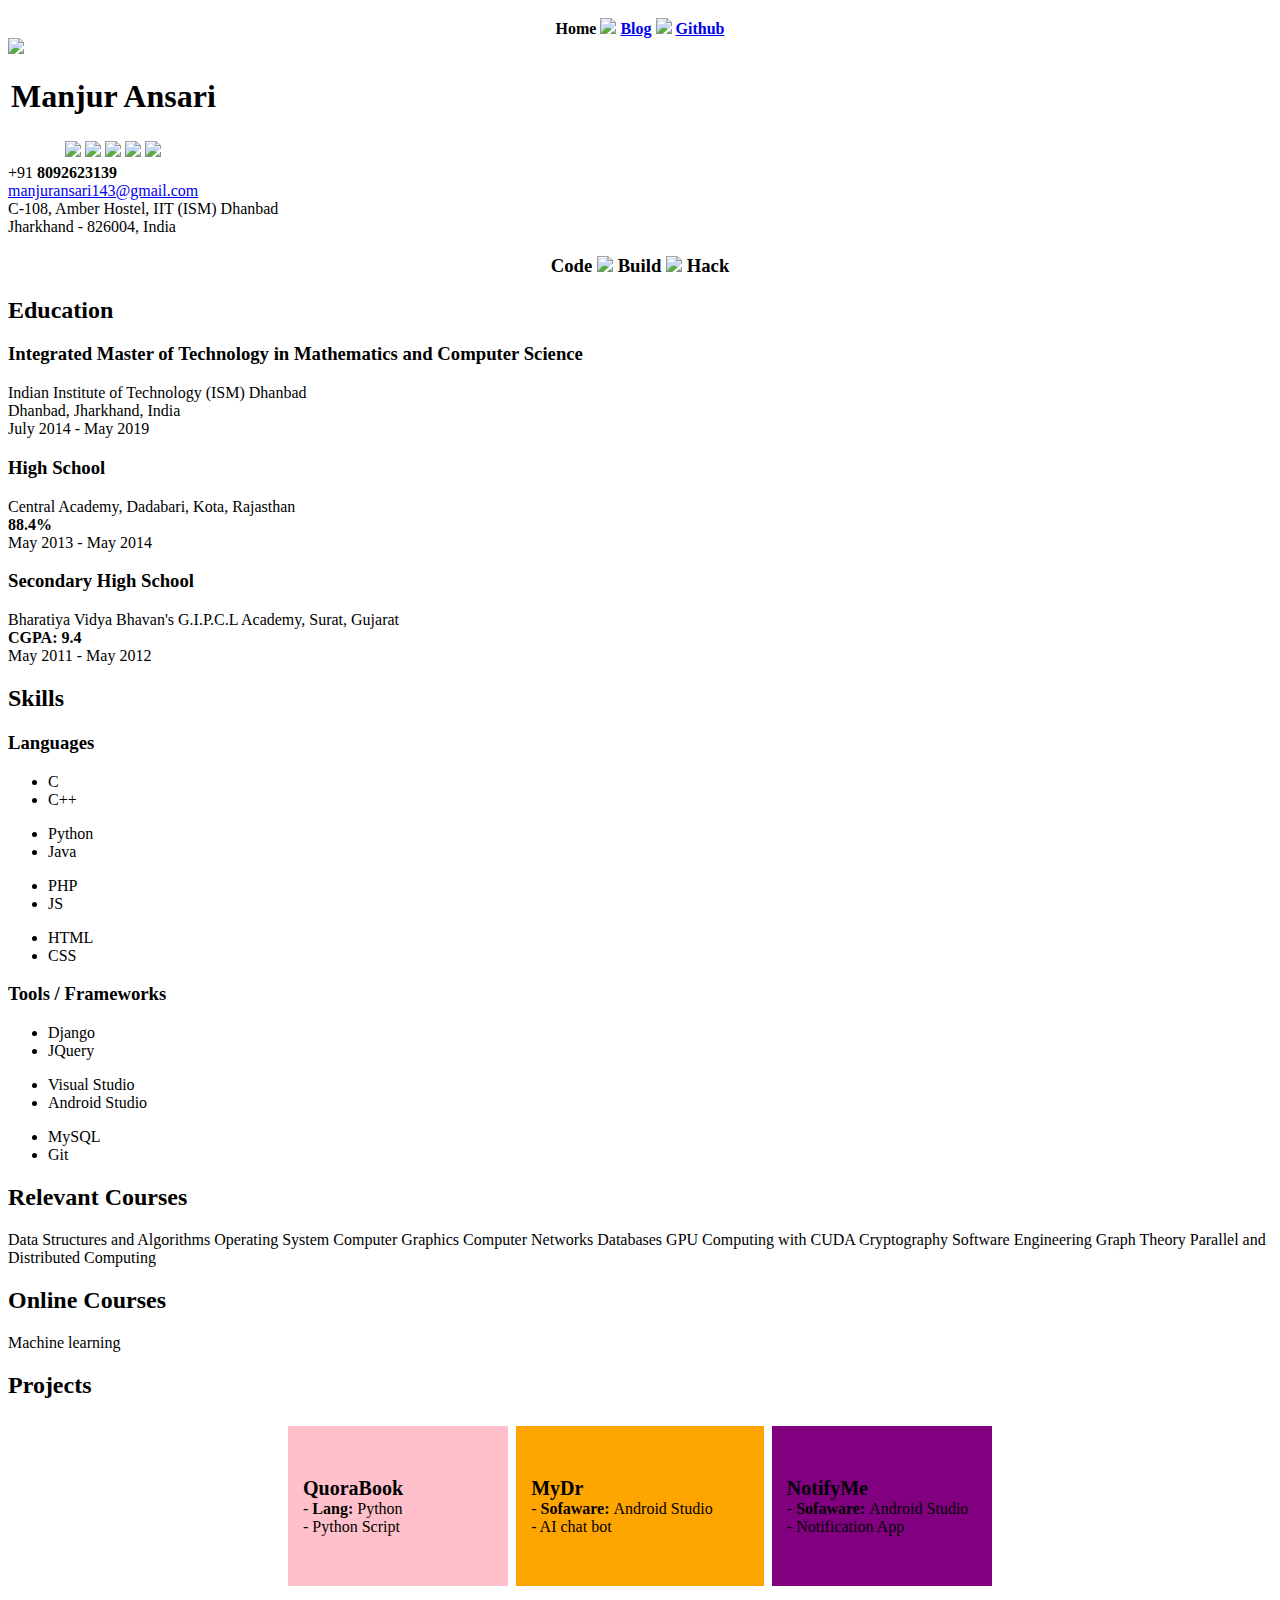
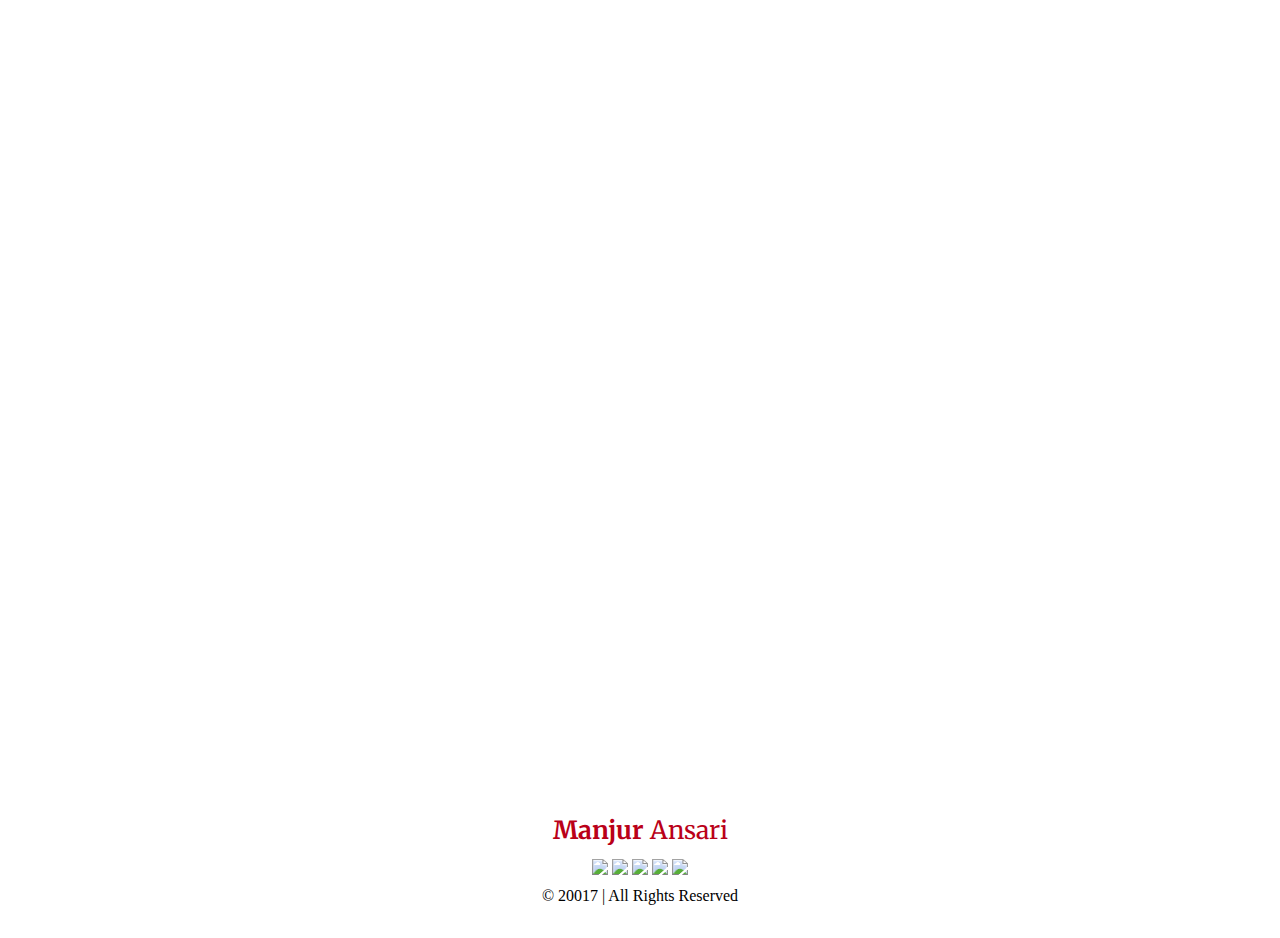
==== index.html @ 73ef918a "Updated Social links" ====
<!DOCTYPE html PUBLIC "-//W3C//DTD XHTML 1.0 Transitional//EN" "http://www.w3.org/TR/xhtml1/DTD/xhtml1-transitional.dtd">
<html xmlns="http://www.w3.org/1999/xhtml" lang="en" xml:lang="en">
    <head>
        <meta charset="UTF-8">
        <title>Manjur Ansari</title>
        <link rel="stylesheet" href="style.css">
        <link href="https://fonts.googleapis.com/css?family=Merriweather:300,400,700|Source+Sans+Pro:400,400i" rel="stylesheet">
        <style type="text/css">

            .buttons {
              display: flex;
              align-items: center;
              justify-content: center;
            }

            .pag {
                color: #fff;
                text-align: center;
            }

            .pag .close {
              border: 1px solid #fff;
              padding: .2em;
              margin: 3em 15% 0;
              cursor: pointer;
              -webkit-transition: .2s cubic-bezier(0.86, 0, 0.07, 1);
              transition: .2s cubic-bezier(0.86, 0, 0.07, 1);
              -webkit-user-select: none;
                 -moz-user-select: none;
                  -ms-user-select: none;
                      user-select: none;
            }

            .pag .close:hover {
              background: rgba(255,255,255,.2);
            }

            #tile{
                padding: 50px;
            }
        </style>
    </head>
    <body>
        <div align="center" style="padding-top: 10px;">
            <b>
                Home
                <img src="dot.png"> 
                <a href="http://www.xranger143.blogspot.com">Blog</a> 
                <img src="dot.png"> 
                <a href="http://www.github.com/manjuransari143">Github</a>
            </b>
        </div>
        <div class="page">
            <div class="section row">
                <div class="col">
                    <img src="dp.jpeg" class="img-circle">
                </div>
                <div class="tops">
                    <div class="col">
                        <table border="0px">
                            <tr>
                                <td><h1 id="title_name" class="col"><span style="font-weight:700">Manjur</span> Ansari</h1></td>
                            </tr>
                            <tr>
                                <td align="center">
                                    <span class="key2 social"><a href="https://www.facebook.com/manjuransari143"><img src="fb.png"></a></span>
                                    <span class="key2 social"><a href="https://plus.google.com/u/1/+ManjurAnsari"><img src="g+.png"></a></span>
                                    <span class="key2 social"><a href="https://www.linkedin.com/in/manjuransari/"><img src="linkedin.png"></a></span>
                                    <span class="key2 social"><a href="https://www.twitter.com/manjuransari143"><img src="twitter.png"></a></span>
                                    <span class="key2 social"><a href="http://www.quora.com/profile/Manjur-Ansari"><img src="quora.png"></a></span>
                                </td>
                            </tr>
                        </table>
                    </div>
                    <div class="contact-info col-right">
                        <div>+91 <b>8092623139</b></div>
                        <div><a href="mailto:manjuransari143@gmail.com">manjuransari143@gmail.com</a></div>
                        <div>C-108, Amber Hostel, IIT (ISM) Dhanbad</div>
                        <div>Jharkhand - 826004, India</div>
                    </div>
                </div>
            </div>
            <div class="section row">
                <div align="center"><h3>Code <img src="dot.png"> Build <img src="dot.png"> Hack</h3></div>
            </div>
            <div class="section row">
                <h2 class="col">Education</h2>
                <div class="section-text col-right">
                    <h3><span class="emph">Integrated Master of Technology</span> in Mathematics and Computer Science</h3>
                    <div>Indian Institute of Technology (ISM) Dhanbad</div>
                    <div class="row">
                        <div class="col light">Dhanbad, Jharkhand, India</div>
                        <div class="col-right light">July 2014 - May 2019</div>
                    </div>
                </div>
                <div class="section-text col-right">
                    <h3><span class="emph">High School</span></h3>
                    <div>Central Academy, Dadabari, Kota, Rajasthan</div>
                    <div class="row">
                        <div class="col light"><b>88.4%</b></div>
                        <div class="col-right light ">May 2013 - May 2014</div>
                    </div>
                </div>
                <div class="section-text col-right">
                    <h3><span class="emph">Secondary High School</span></h3>
                    <div>Bharatiya Vidya Bhavan's G.I.P.C.L Academy, Surat, Gujarat</div>
                    <div class="row">
                        <div class="col light"><b>CGPA: 9.4</b></div>
                        <div class="col-right light ">May 2011 - May 2012</div>
                    </div>
                </div>
            </div>
            <div class="section row">
                <h2 class="col">Skills</h2>
                <div class="section-text col-right row">
                    <h3>Languages</h3>
                    <ul class="skills" style="width:22%">
                        <li>C</li>
                        <li>C++</li>
                    </ul>
                    <ul class="skills" style="width:22%">
                        <li>Python</li>
                        <li>Java</li>
                    </ul>
                    <ul class="skills" style="width:22%">
                        <li>PHP</li>
                        <li>JS</li>
                    </ul>
                    <ul class="skills" style="width:22%">
                        <li>HTML</li>
                        <li>CSS</li>
                    </ul>
                    <h3>Tools / Frameworks</h3>
                    <ul class="skills" style="width:22%">
                        <li>Django</li>
                        <li>JQuery</li>
                    </ul>
                    <ul class="skills" style="width:22%">
                        <li>Visual Studio</li>
                        <li>Android Studio</li>
                    </ul>
                    <ul class="skills" style="width:22%">
                        <li>MySQL</li>
                        <li>Git</li>
                    </ul>
                </div>
            </div>
            <div class="section row">
                <h2 class="col">Relevant Courses</h2>
                <div class="section-text col-right">
                    <span class="key">Data Structures and Algorithms</span> 
                    <span class="key">Operating System</span> 
                    <span class="key">Computer Graphics</span> 
                    <span class="key">Computer Networks</span> 
                    <span class="key">Databases</span> 
                    <span class="key">GPU Computing with CUDA</span> 
                    <span class="key">Cryptography</span> 
                    <span class="key">Software Engineering</span> 
                    <span class="key">Graph Theory</span> 
                    <span class="key">Parallel and Distributed Computing</span>
                </div>
                <h2 class="col">Online Courses</h2>
                <div class="section-text col-right">
                    <span class="key">Machine learning</span> 
                </div>
            </div>
            <div class="section row">
                <h2 class="col">Projects</h2>
                <div class="section-text col-right row">
                    <div class="buttons">
                        <table border="0px" cellspacing="8px" width="720px">
                            <tr height="160px">
                                <a href=""><td id="tile1" width="32%" style="background-color: pink; padding: 15px;">
                                    <font style="font-size: 20px; font-weight: 600;">QuoraBook</font>
                                    <div>
                                        - <b>Lang:</b> Python<br/>
                                        - Python Script
                                    </div>
                                </td></a>
                                <td  id="tile2" style="background-color: orange; padding: 15px;">
                                    <font style="font-size: 20px; font-weight: 600;">MyDr</font>
                                    <div>
                                        - <b>Sofaware: </b>Android Studio<br/>
                                        - AI chat bot
                                    </div>
                                </td>
                                <td id="tile3" width="32%" style="background-color: purple; padding: 15px;">
                                    <font style="font-size: 20px; font-weight: 600;">NotifyMe</font>
                                    <div>
                                        - <b>Sofaware: </b>Android Studio<br/>
                                        - Notification App
                                    </div>
                                </td>
                            </tr>
                        </table>
                    </div>
                    <div id="app">
                        <div id="foo1" class="pag">
                            <div id="tile" align="center">
                                <h1 class="title_name" style="color: #fff;"><b>QuoraBook</b></h1>
                                <div>
                                    <h4>QuoraBook</h4>
                                </div>
                                <div class="close">Close</div>
                            </div>
                        </div>

                        <div id="foo2" class="pag">
                            <div id="tile" align="center">
                                <h1 class="title_name" style="color: #fff;"><b>QuoraBook</b></h1>
                                <div>
                                    <h4>MyDr - AI Chatbot</h4>
                                </div>
                                <div class="close">Close</div>
                            </div>
                        </div>

                        <div id="foo3" class="pag">
                            <div id="tile" align="center">
                                <h1 class="title_name" style="color: #fff;"><b>QuoraBook</b></h1>
                                <div>
                                    <h4>NotifyMe - Notification App</h4>
                                </div>
                                <div class="close">Close</div>
                            </div>
                        </div>
                    </div>
                </div>
            </div>
            <div class="section row">
            </div>
        </div>
        <div align="center">
            <table border="0px">
                <tr>
                    <td style="color: #ba0018; font-family: 'Merriweather', serif; font-size: 25px; padding-bottom: 10px;" align="center"><span style="font-weight:700">Manjur</span> Ansari</td>
                </tr>
                <tr>
                    <td align="center">
                        <a href="https://www.facebook.com/manjuransari143"><img src="fb.png" height="20px"></a>
                        <a href="https://plus.google.com/u/1/+ManjurAnsari"><img src="g+.png" height="20px"></a>
                        <a href="https://www.linkedin.com/in/manjuransari/"><img src="linkedin.png" height="20px"></a>
                        <a href="https://www.twitter.com/manjuransari143"><img src="twitter.png" height="20px"></a>
                        <a href="http://www.quora.com/profile/Manjur-Ansari"><img src="quora.png" height="20px"></a>
                    </td>
                </tr>
            </table>
        </div>
        <div style="padding-top: 5px; padding-bottom: 25px;" align="center">
        © 20017 | All Rights Reserved
        </div>

        <script src="mohill.js"></script>
        <script>
        (function () {
          Array.prototype.slice.call(document.getElementsByClassName('close'))
            .forEach(el => {
              el.addEventListener('click', () => {
                mohill.close();
              });
            });

          const mohill = new Mohill({
            target: document.getElementById('app'),
            data: {
              style: {
                coverBackgroundColor: 'rgba(0,0,0,.4)'
              }
            }
          });

          document.getElementById('tile1').addEventListener('click', () => {
            mohill.setStyle({backgroundColor: '#0d5661'});
            mohill.open('foo1');
          });
          document.getElementById('tile2').addEventListener('click', () => {
            mohill.setStyle({backgroundColor: '#0d5661'});
            mohill.open('foo2');
          });
          document.getElementById('tile3').addEventListener('click', () => {
            mohill.setStyle({backgroundColor: '#0d5661'});
            mohill.open('foo3');
          });
        })();
        </script>
    </body>
</html>
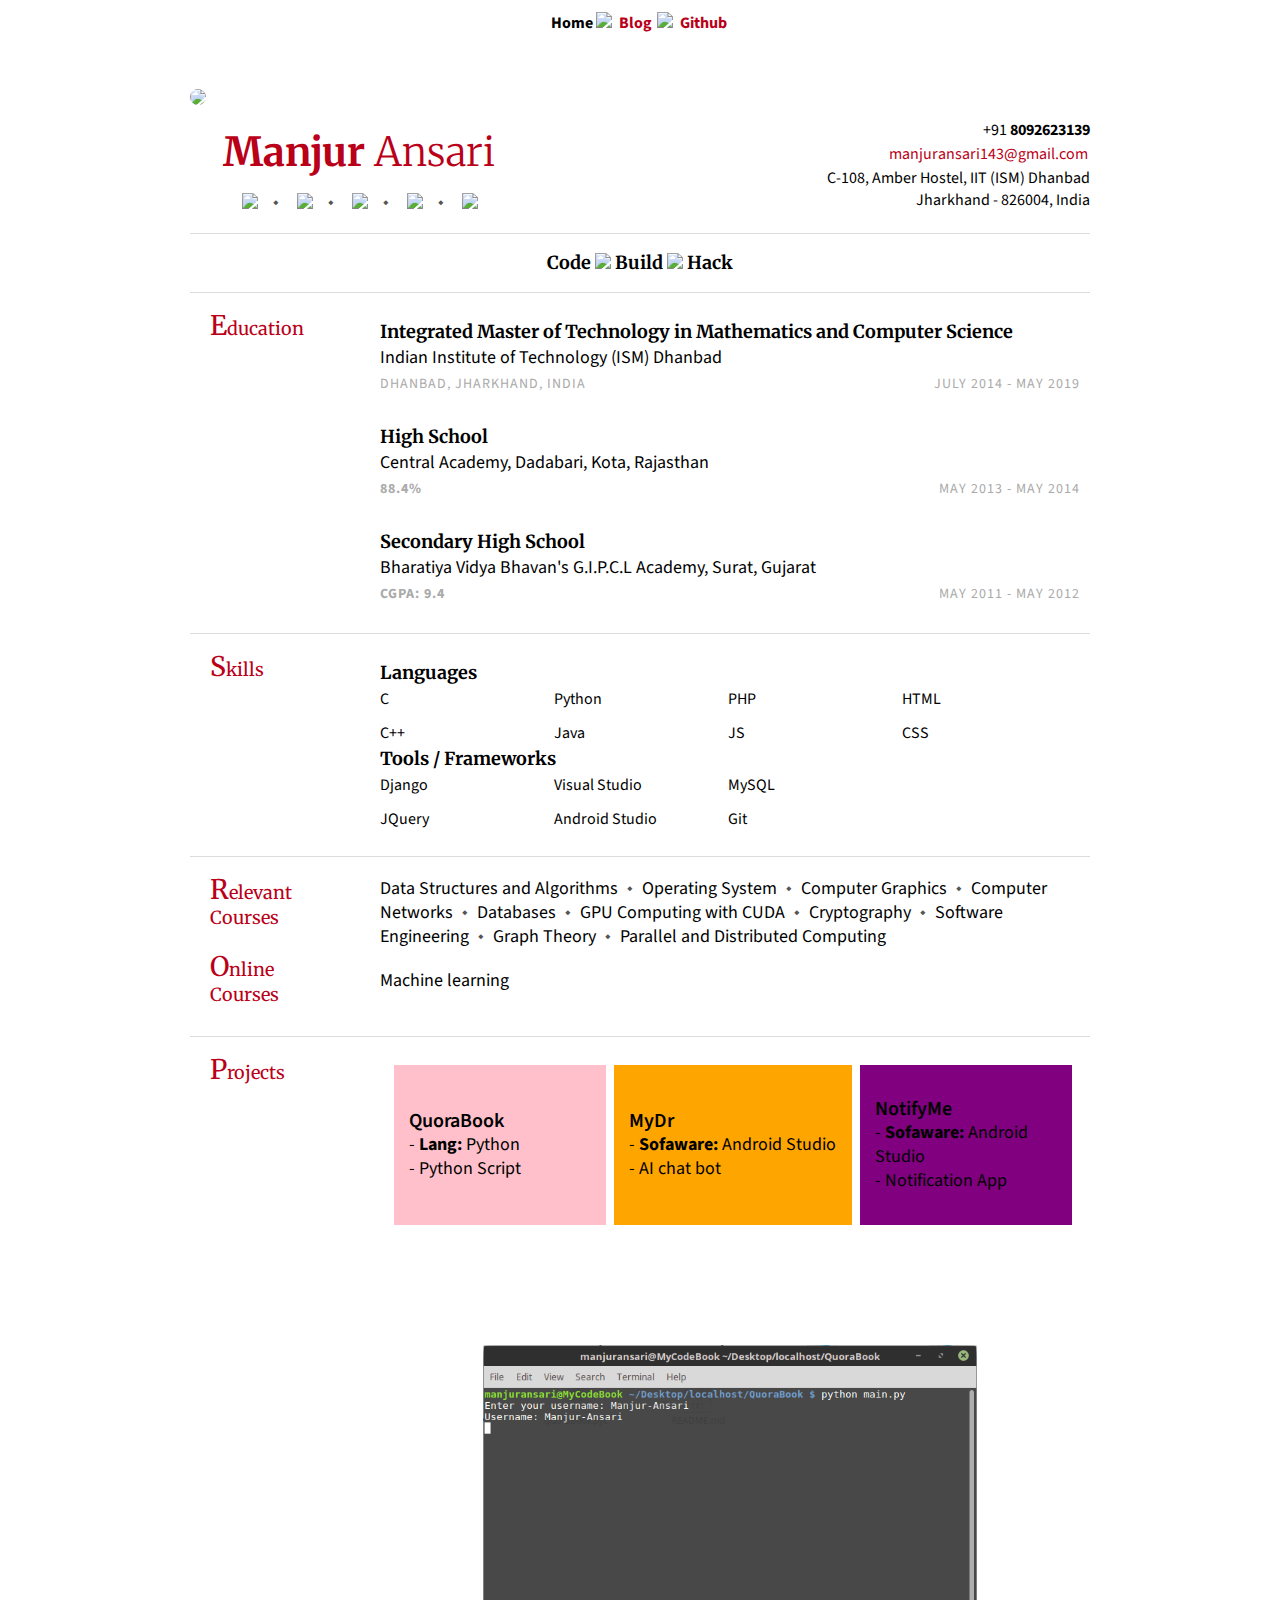
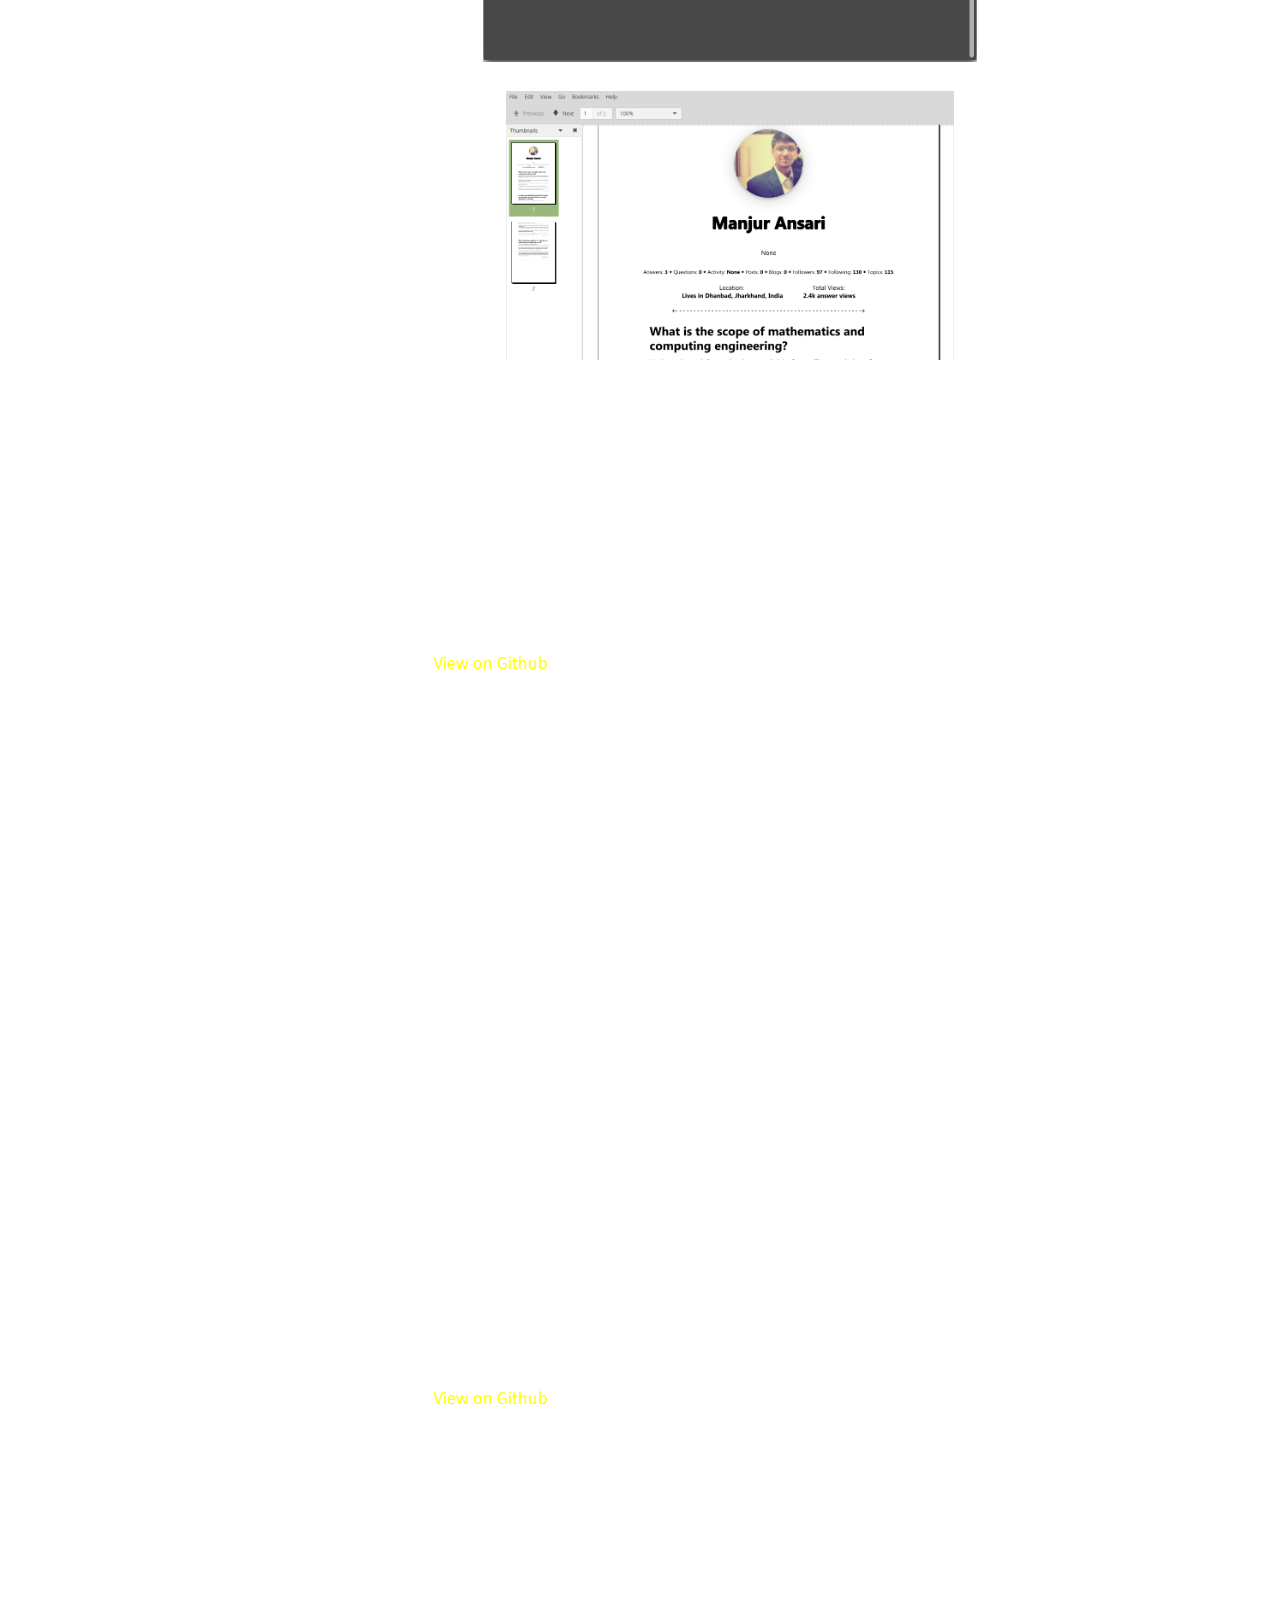
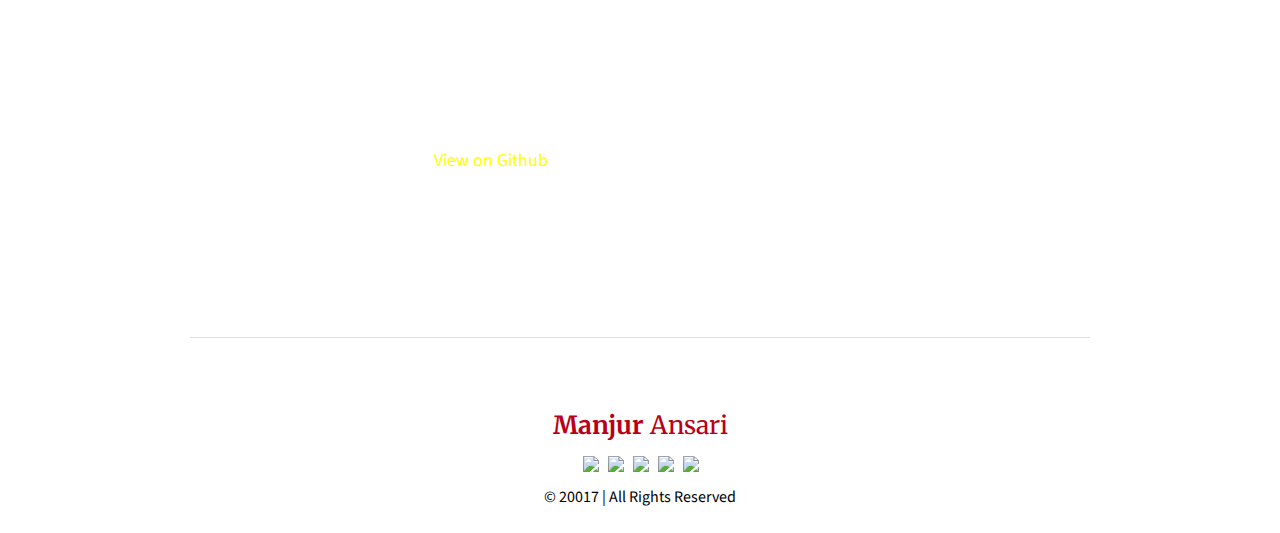
==== commit 595b4980: "Projects added" ====
--- a/index.html
+++ b/index.html
@@ -198,8 +198,23 @@
                         <div id="foo1" class="pag">
                             <div id="tile" align="center">
                                 <h1 class="title_name" style="color: #fff;"><b>QuoraBook</b></h1>
-                                <div>
-                                    <h4>QuoraBook</h4>
+                                <div align="center" style="padding-top: 20px;">
+                                    <img src="screenshot/quorabook1.png" width="500px" border="3px">
+                                    <img src="screenshot/quorabook2.png" width="500px" hspace="10px" border="26px">
+                                </div>
+                                <div align="left">
+                                    <p>QuoraBook is python script that helps to convert ones entire Quora content into a portable PDF format.</p>
+                                    <p>
+                                        <ul>
+                                           <li>Developed using BeautifulSoup, pdfkit</li>
+                                           <li>Scraps the entire Answers and Questions written / asked by the user</li>
+                                           <li>Script also offer different theme option to choose for the PDF</li> 
+                                        </ul>
+                                    </p>
+                                    <p>
+                                        The work for hosting the script on server is in progress. Once hosted users can easily download their content by entering their username on the website rather downloading and running the python script.
+                                    </p>
+                                    <label class="link2"><a href="http://www.github.io/manjuransari143/QuoraBook">View on Github</a></label>
                                 </div>
                                 <div class="close">Close</div>
                             </div>
@@ -207,9 +222,16 @@
 
                         <div id="foo2" class="pag">
                             <div id="tile" align="center">
-                                <h1 class="title_name" style="color: #fff;"><b>QuoraBook</b></h1>
-                                <div>
-                                    <h4>MyDr - AI Chatbot</h4>
+                                <h1 class="title_name" style="color: #fff;"><b>MyDr - AI Chatbot</b></h1>
+                                <div align="left">
+                                    <p>Delivering healthcare services via bots can reduce the increasing healthcare costs and improve the quality and effectiveness of healthcare and last but not least we can make healthcare knowledge completely free accessible to everyone globally. A bot, can start a chatting session with patients in an interactive way. A bot can be created to help patients to articulate their symptoms without a human interaction or can be used to suggest a possible diagnosis to a doctor who can then recommend the next suitable medical steps for the patient.
+                                    </p>
+                                    <p>
+
+MyDr is AI powered Medical Assistant which will interact with patients and collect data on these conditions, check symptoms and send medical report to physicians to save physical time. Our Medical Assistant uses Machine Learning to understand patient’s query and select additional questions which it asks to the user to get more detailed patients symptoms.</p><p>
+
+Also it help alleviate doctor shortages around the world by freeing up physician’s time for more essential tasks than for asking basic symptoms from the patients when she/he arrives at clinic, instead doctor already will have detailed medical report of the patient.</p>
+                              <label class="link2"><a href="http://www.github.io/manjuransari143/MyDr">View on Github</a></label>
                                 </div>
                                 <div class="close">Close</div>
                             </div>
@@ -217,9 +239,10 @@
 
                         <div id="foo3" class="pag">
                             <div id="tile" align="center">
-                                <h1 class="title_name" style="color: #fff;"><b>QuoraBook</b></h1>
-                                <div>
-                                    <h4>NotifyMe - Notification App</h4>
+                                <h1 class="title_name" style="color: #fff;"><b>NotifyMe - Notification App</b></h1>
+                                <div align="left">
+                                    <p>NotifyMe is an reminder app that creates alarm (with some specified task or services ) when android receives message from a verified user. Simply notification without internet.</p>
+                                    <label class="link2"><a href="http://www.github.io/manjuransari143/NotifyMe">View on Github</a></label>
                                 </div>
                                 <div class="close">Close</div>
                             </div>
@@ -283,5 +306,5 @@
           });
         })();
         </script>
-    </body>
+</body>
 </html>
--- a/style.css
+++ b/style.css
@@ -0,0 +1,203 @@
+body { margin: 0;
+       padding: 0;
+       background-color: #fff font-size: 12px;
+       font-family: 'Source Sans Pro', sans-serif;
+       -webkit-font-smoothing: subpixel-antialiased;
+}
+* { box-sizing: border-box;
+    -moz-box-sizing: border-box;
+}
+
+/*
+ Primary Rules
+*/
+h1 { font-weight: 300;
+     margin: 5px 0 0;
+     font-size: 40px;
+     color:#ba0018;
+     padding: 0 10px 10px;
+     border-radius:2px;
+    font-family: 'Merriweather', serif;
+}
+h2 { color: #ba0018;
+     width: 150px;
+     font-size: 18px;
+     padding-left: 20px;
+     font-weight:400;
+     font-family: 'Merriweather', serif;
+}
+h2:first-letter { font-size: 150%; }
+h3 { font-size: 18px;
+     font-weight: bold;
+     margin-bottom: 0;
+     line-height: 28px;
+     font-family: 'Merriweather', serif;
+}
+h2, h3 { margin-top: 5px }
+a { color: #ba0018;
+    display: inline-block;
+    text-decoration: none;
+    padding:2px 4px;
+    border-radius:2px;
+    margin-right:-2px;
+}
+a:hover {
+  text-decoration: underline;
+  font-weight: bold;
+  color:#000;
+}
+.link2 a{
+  color: yellow;
+  text-align: right;
+}
+.key2:first-child { margin-left: 35px }
+.key2 { margin: 0 15px;
+       position: relative;
+}
+.key2::before { content: '◆';
+                padding-top: 5px;
+               position: absolute;
+               left: -20px;
+               color: #555;
+               font-size: 7pt;
+}
+.key2:first-child::before { content: '' }
+
+.key:first-child { margin-left: 0 }
+.key { margin: 0 10px;
+       position: relative;
+}
+.key::before { content: '◆';
+               position: absolute;
+               left: -15px;
+               color: #555;
+               font-size: 7pt;
+}
+.key:first-child::before { content: '' }
+.section { border-bottom: 1px solid #ddd;
+           padding: 10px 0 15px;
+}
+.section:last-child { border: none }
+.section-text { width: 80%;
+                font-size: 18px;
+                line-height: 24px;
+                margin: 10px 0 10px;
+                padding: 0 10px;
+}
+.subsection { margin: 10px 0 5px }
+.desc { font-size: 16px; font-family: 'Source Sans Pro', sans-serif; color:#444;}
+.contact-info { font-size: 16px;
+                text-align: right;
+}
+.light { color: #aaa;letter-spacing:1px;
+         font-size: 14px;
+         line-height:28px;
+         font-family: 'Source Sans Pro', sans-serif;
+         text-transform:uppercase;
+}
+ul{
+  padding-left:15px;
+}
+
+ul.skills{
+  float:left;
+  width:30%;
+  padding-left:0px;
+  margin: 0 20px 0 0;
+}
+
+ul.skills li{
+  list-style: none;
+  font-size:16px;
+  margin-bottom:10px;
+}
+
+ul.skills li:last-child{
+  margin:0;
+}
+
+/*
+ Float Rules
+*/
+.row:before, .row:after { content: "";
+                          display: table;
+}
+.row:after { clear: both }
+.col { float: left }
+.col-right { float: right }
+.col-left { float: left }
+.img-circle {
+  width: 175px;
+  border-radius: 50%;
+}
+.tops{
+  padding-top: 30px;
+}
+
+#title_name{
+  padding-left: 30px;
+}
+
+/*
+ Page Rules
+*/
+.page { width: 1000px;
+        margin: 1cm auto;
+
+        background: white;
+        padding: 5px 50px;
+}
+.subpage { padding: 1cm;
+           border: 1px red solid;
+           height: 297mm;
+}
+
+@page { size: A4;
+        margin: 0;
+}
+
+@media print {
+    .page { margin: 0;
+            border: initial;
+            border-radius: initial;
+            width: initial;
+            min-height: initial;
+            box-shadow: initial;
+            background: initial;
+            page-break-after: always;
+    }
+    .page-break{
+      page-break-before: always;
+      padding-top:30px;
+    }
+
+    body { font-size: 12pt;}
+    h1{
+      font-size: 23pt;
+    }
+
+    h2{
+      font-size:10pt;
+      width: 3cm;
+      padding-left: 10px;
+    }
+
+    h3 { font-size: 10pt; line-height:11pt}
+
+    .section-text { font-size: 9pt; line-height: 14pt; }
+
+    .light { font-size: 7.5pt; line-height:12pt; color:#ddd; }
+    
+    .page { width: 21cm }
+    ul {margin:5px 0 0}
+    .section { padding: 5px 0 8px }
+    .section-text { width: 15cm; margin: 5px 0 5px;}
+    .subsection { margin: 5px 0 0 }
+    .desc { font-size: 9pt }
+    
+    .contact-info { font-size: 9pt}
+    
+    ul.skills{margin: 0 10px 0 0;}
+    ul.skills li{ font-size: 9pt; margin-bottom:0}
+
+}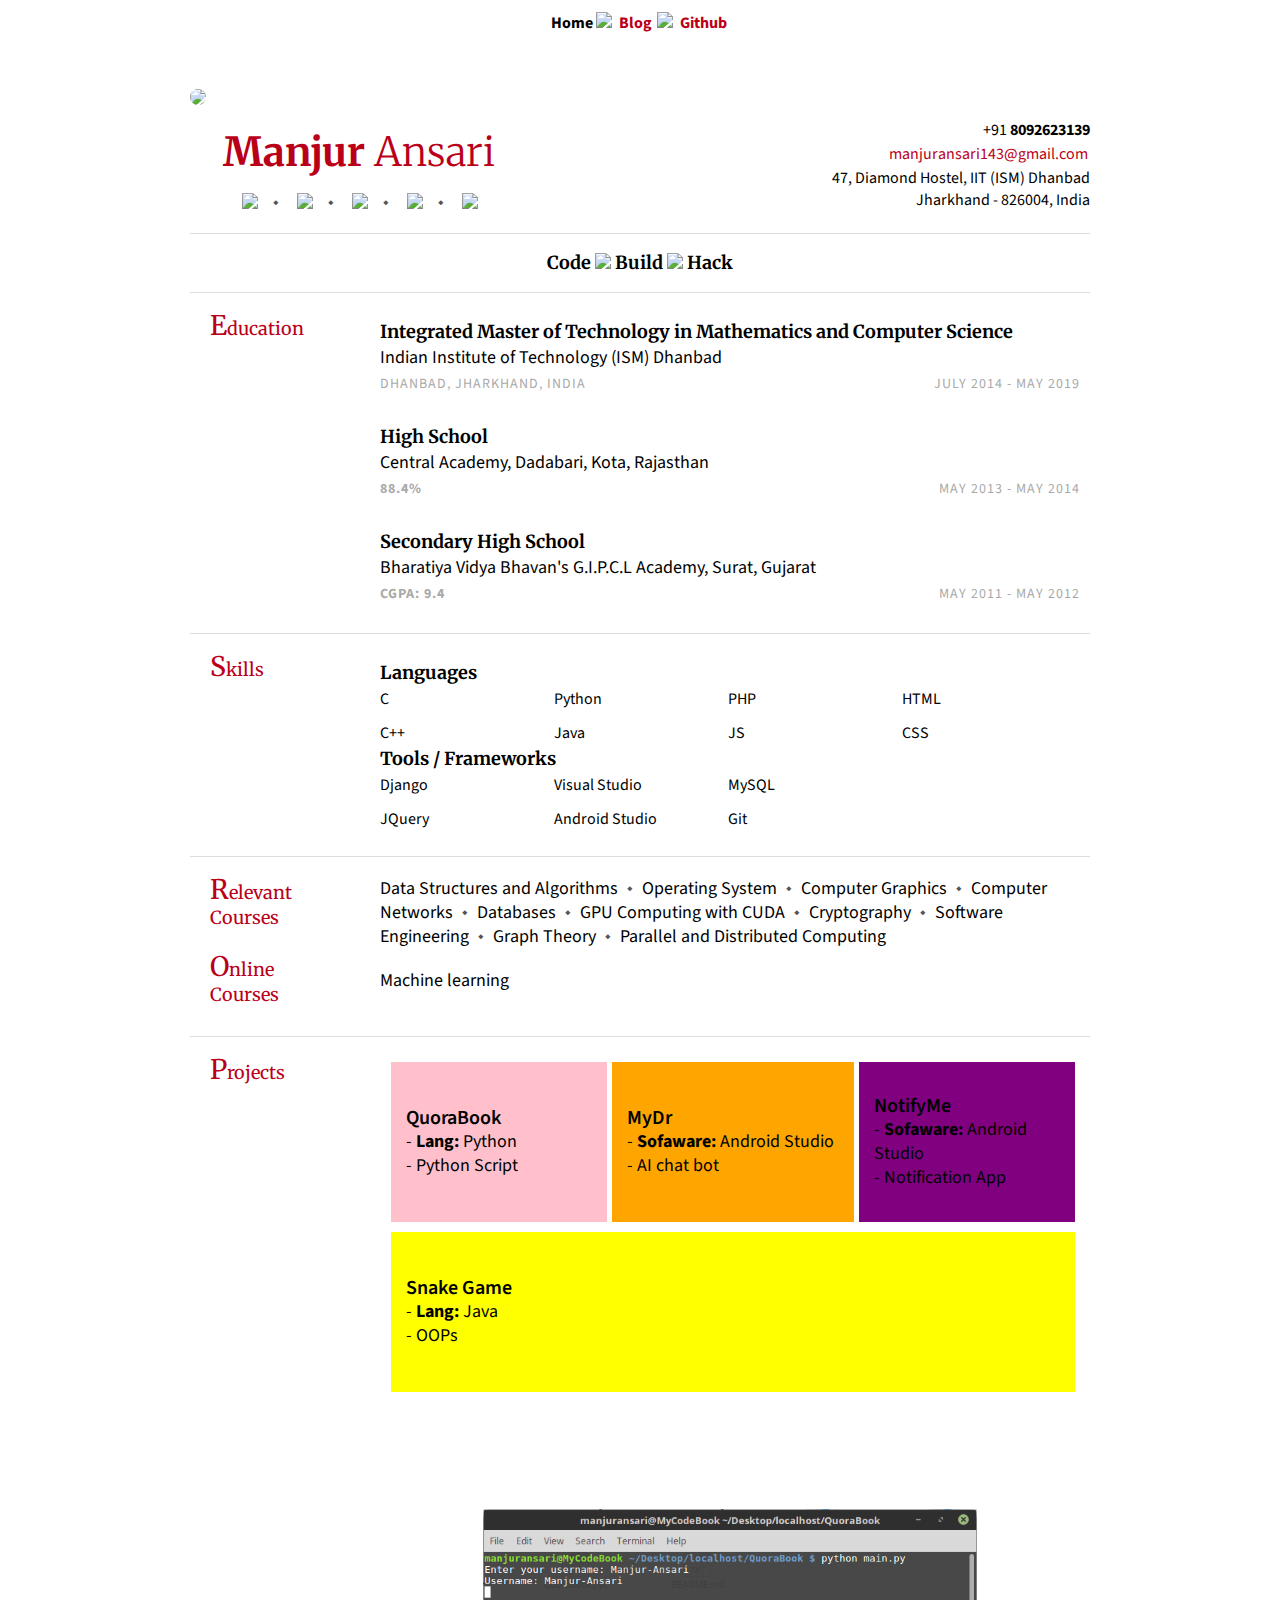
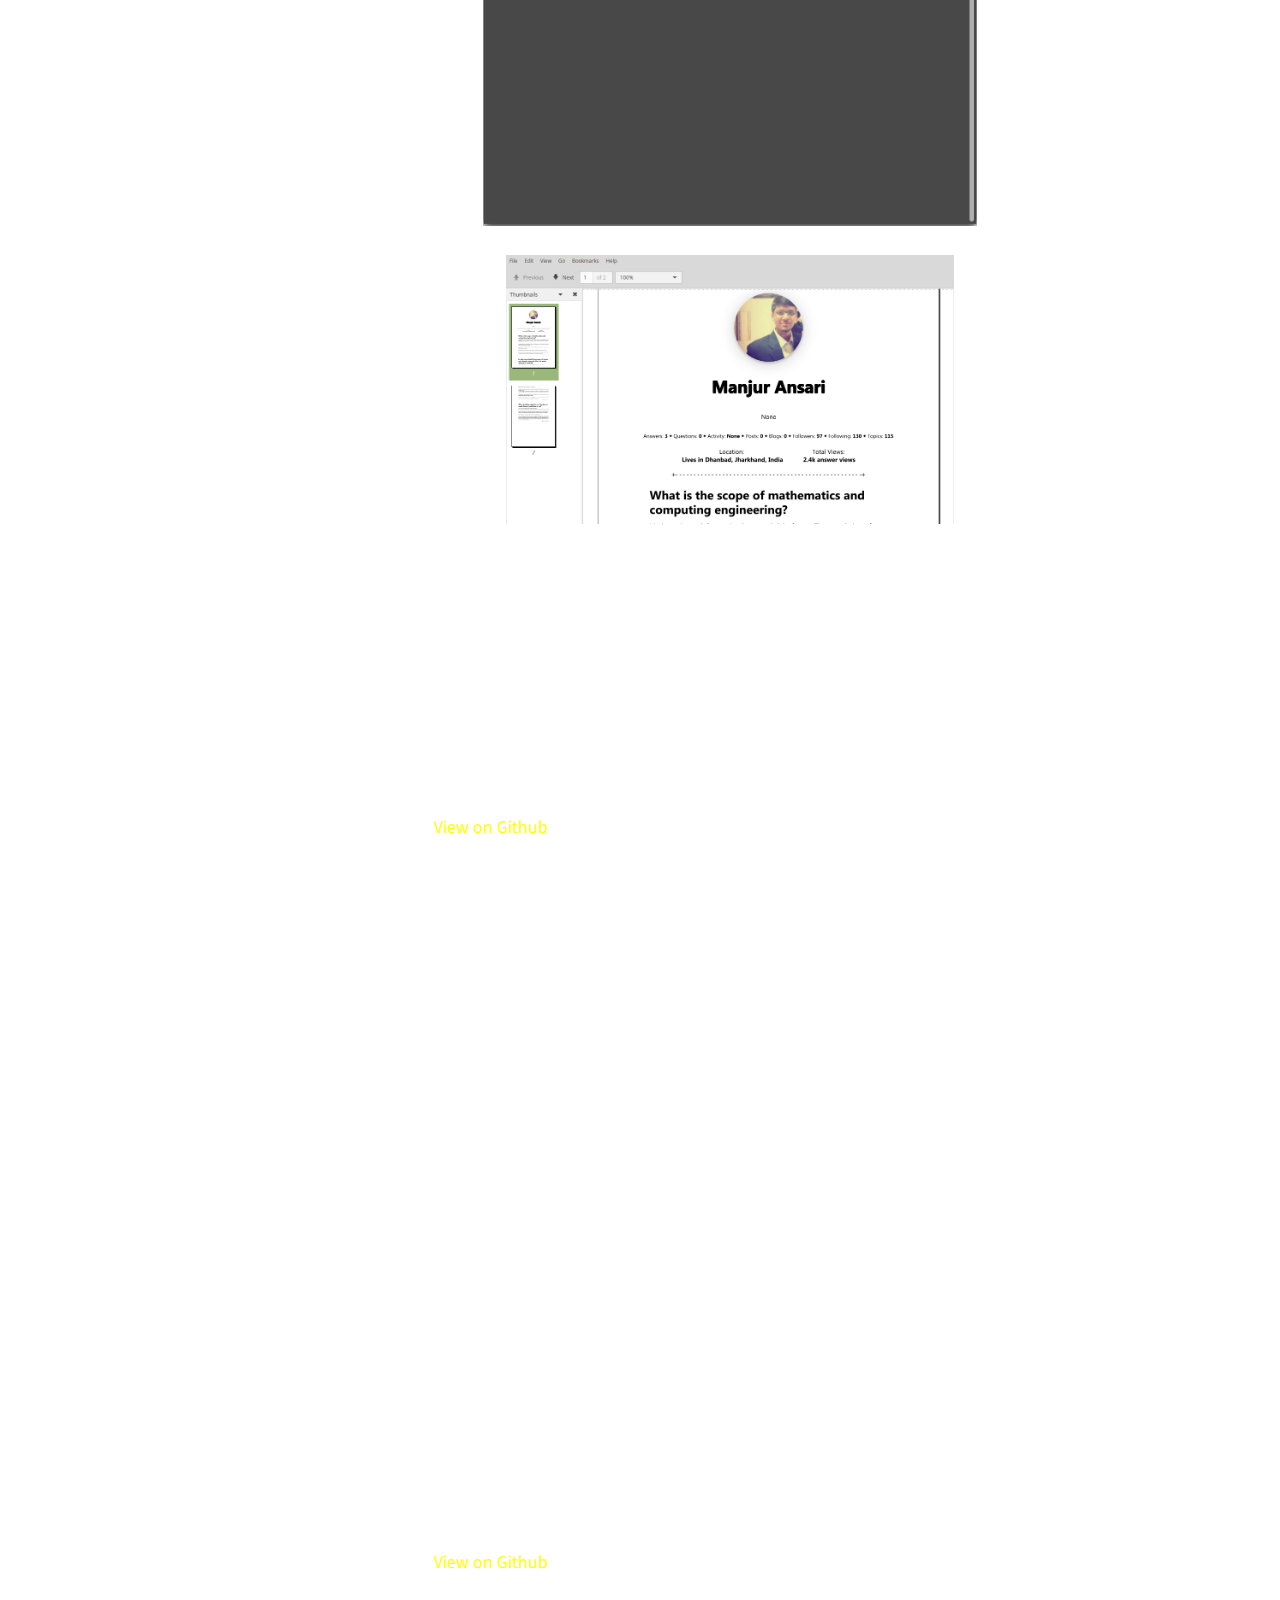
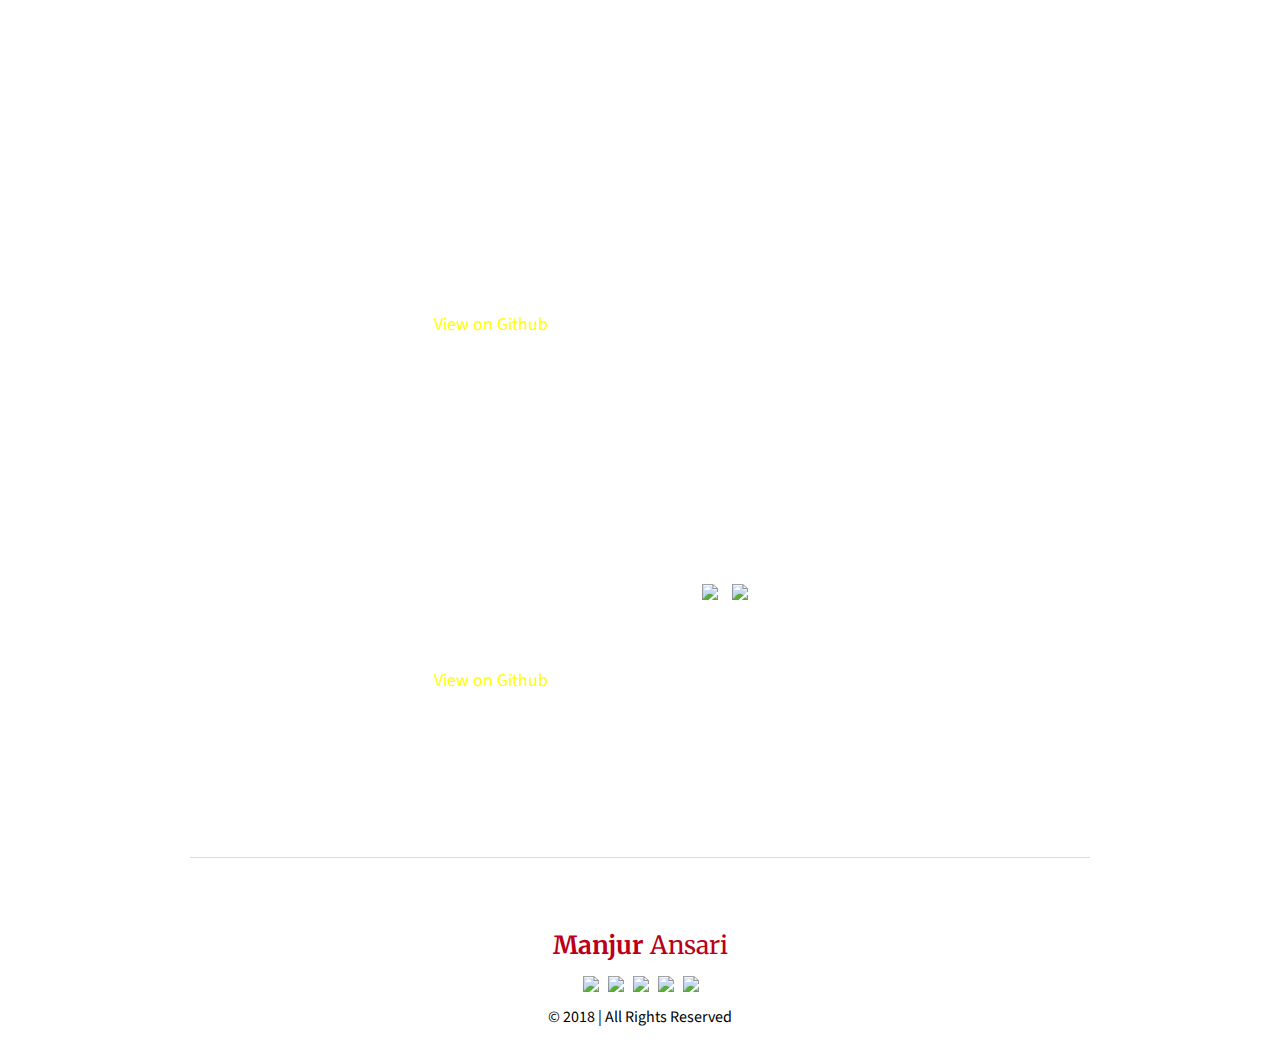
==== commit adef7d00: "Update index.html" ====
--- a/index.html
+++ b/index.html
@@ -75,7 +75,7 @@
                     <div class="contact-info col-right">
                         <div>+91 <b>8092623139</b></div>
                         <div><a href="mailto:manjuransari143@gmail.com">manjuransari143@gmail.com</a></div>
-                        <div>C-108, Amber Hostel, IIT (ISM) Dhanbad</div>
+                        <div>47, Diamond Hostel, IIT (ISM) Dhanbad</div>
                         <div>Jharkhand - 826004, India</div>
                     </div>
                 </div>
@@ -168,7 +168,7 @@
                 <h2 class="col">Projects</h2>
                 <div class="section-text col-right row">
                     <div class="buttons">
-                        <table border="0px" cellspacing="8px" width="720px">
+                        <table border="0px" cellspacing="5px" width="720px">
                             <tr height="160px">
                                 <a href=""><td id="tile1" width="32%" style="background-color: pink; padding: 15px;">
                                     <font style="font-size: 20px; font-weight: 600;">QuoraBook</font>
@@ -194,6 +194,19 @@
                             </tr>
                         </table>
                     </div>
+                    <div class="buttons">
+                        <table border="0px" cellspacing="5px" width="720px">
+                            <tr height="160px">
+                                <a href=""><td id="tile4" width="100%" style="background-color: yellow; padding: 15px;">
+                                    <font style="font-size: 20px; font-weight: 600;">Snake Game</font>
+                                    <div>
+                                        - <b>Lang:</b> Java<br/>
+                                        - OOPs
+                                    </div>
+                                </td></a>
+                            </tr>
+                        </table>
+                    </div>
                     <div id="app">
                         <div id="foo1" class="pag">
                             <div id="tile" align="center">
@@ -214,7 +227,7 @@
                                     <p>
                                         The work for hosting the script on server is in progress. Once hosted users can easily download their content by entering their username on the website rather downloading and running the python script.
                                     </p>
-                                    <label class="link2"><a href="http://www.github.io/manjuransari143/QuoraBook">View on Github</a></label>
+                                    <label class="link2"><a href="http://www.github.com/manjuransari143/QuoraBook">View on Github</a></label>
                                 </div>
                                 <div class="close">Close</div>
                             </div>
@@ -231,7 +244,7 @@
 MyDr is AI powered Medical Assistant which will interact with patients and collect data on these conditions, check symptoms and send medical report to physicians to save physical time. Our Medical Assistant uses Machine Learning to understand patient’s query and select additional questions which it asks to the user to get more detailed patients symptoms.</p><p>
 
 Also it help alleviate doctor shortages around the world by freeing up physician’s time for more essential tasks than for asking basic symptoms from the patients when she/he arrives at clinic, instead doctor already will have detailed medical report of the patient.</p>
-                              <label class="link2"><a href="http://www.github.io/manjuransari143/MyDr">View on Github</a></label>
+                              <label class="link2"><a href="http://www.github.com/manjuransari143/MyDr">View on Github</a></label>
                                 </div>
                                 <div class="close">Close</div>
                             </div>
@@ -242,7 +255,24 @@
                                 <h1 class="title_name" style="color: #fff;"><b>NotifyMe - Notification App</b></h1>
                                 <div align="left">
                                     <p>NotifyMe is an reminder app that creates alarm (with some specified task or services ) when android receives message from a verified user. Simply notification without internet.</p>
-                                    <label class="link2"><a href="http://www.github.io/manjuransari143/NotifyMe">View on Github</a></label>
+                                    <label class="link2"><a href="http://www.github.com/manjuransari143/NotifyMe">View on Github</a></label>
+                                </div>
+                                <div class="close">Close</div>
+                            </div>
+                        </div>
+
+                        <div id="foo4" class="pag">
+                            <div id="tile" align="center">
+                                <h1 class="title_name" style="color: #fff;"><b>Snake Game</b></h1>
+                                <div align="left">
+                                	<p align="center">
+	                                    <img src="screenshot/snakegame2.png"/>
+	                                    <img src="screenshot/snakegame1.png" hspace="10px" />
+                                	</p>
+                                	<p>
+                                		Snake game build using OOPs.
+                                	</p>
+                                    <label class="link2"><a href="https://github.com/manjuransari143/SnakeGame">View on Github</a></label>
                                 </div>
                                 <div class="close">Close</div>
                             </div>
@@ -270,7 +300,7 @@
             </table>
         </div>
         <div style="padding-top: 5px; padding-bottom: 25px;" align="center">
-        © 20017 | All Rights Reserved
+        © 2018 | All Rights Reserved
         </div>
 
         <script src="mohill.js"></script>
@@ -304,6 +334,10 @@
             mohill.setStyle({backgroundColor: '#0d5661'});
             mohill.open('foo3');
           });
+          document.getElementById('tile4').addEventListener('click', () => {
+            mohill.setStyle({backgroundColor: '#0d5661'});
+            mohill.open('foo4');
+          });
         })();
         </script>
 </body>
